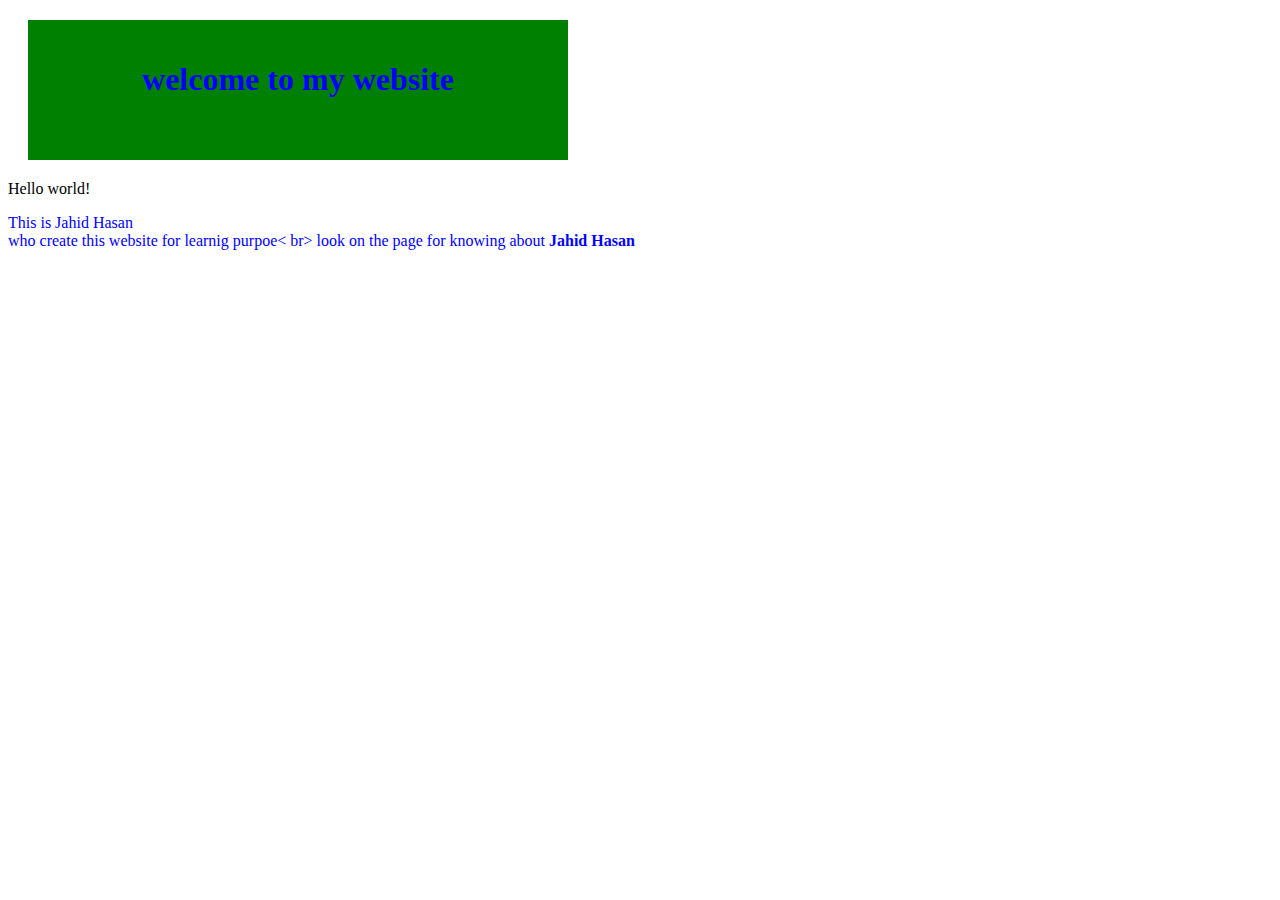
==== index.html @ 49a2348e "add margin style" ====
<!DOCTYPE Html>
<html>
	<head>
		<title> home page </title>
	
		<style>
			h1{
				color:blue;
				text-align:center;

			}

			p{
				color:blue;

			}

			div{
				background-color: green;
				width:500px;
				height:100px;
				padding:20px;
				margin:20px;

			};

		</style>
	</head>

	<body>
		<div>
		<h1> welcome to my website</h1>
		</div>
		Hello world!


		<p> This is Jahid Hasan <br>
		who create this website for learnig purpoe<							br>
		look on the page for knowing about <b>Jahid  						Hasan</b>
		</p>

	
	</body>

</html>
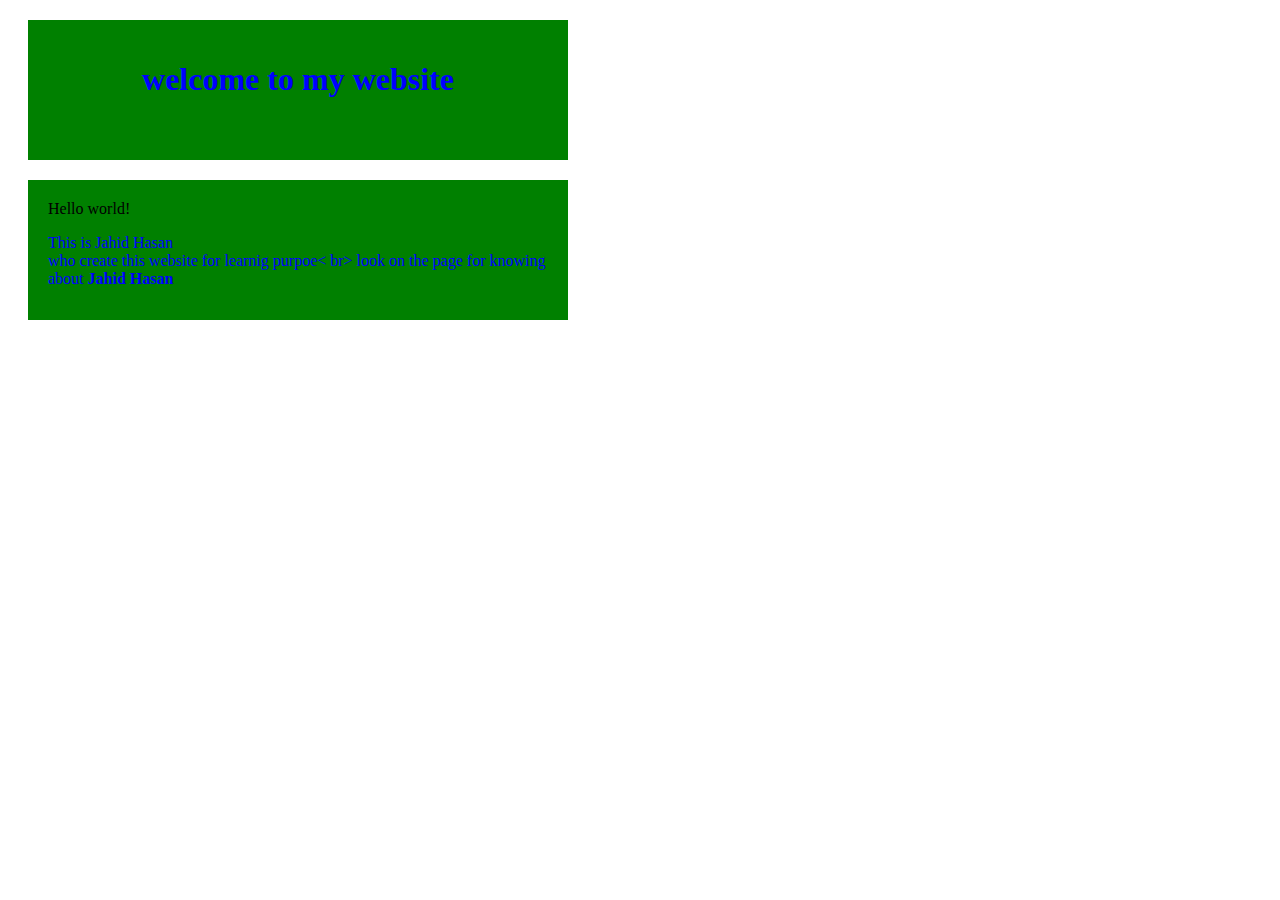
==== commit 7c3aab61: "add body part" ====
--- a/index.html
+++ b/index.html
@@ -2,6 +2,8 @@
 <html>
 	<head>
 		<title> home page </title>
+
+		<meta name="viewport" content="width=divice-width;">
 	
 		<style>
 			h1{
@@ -31,6 +33,8 @@
 		<div>
 		<h1> welcome to my website</h1>
 		</div>
+		<div>
+
 		Hello world!
 
 
@@ -38,7 +42,7 @@
 		who create this website for learnig purpoe<							br>
 		look on the page for knowing about <b>Jahid  						Hasan</b>
 		</p>
-
+		</div>
 	
 	</body>
 
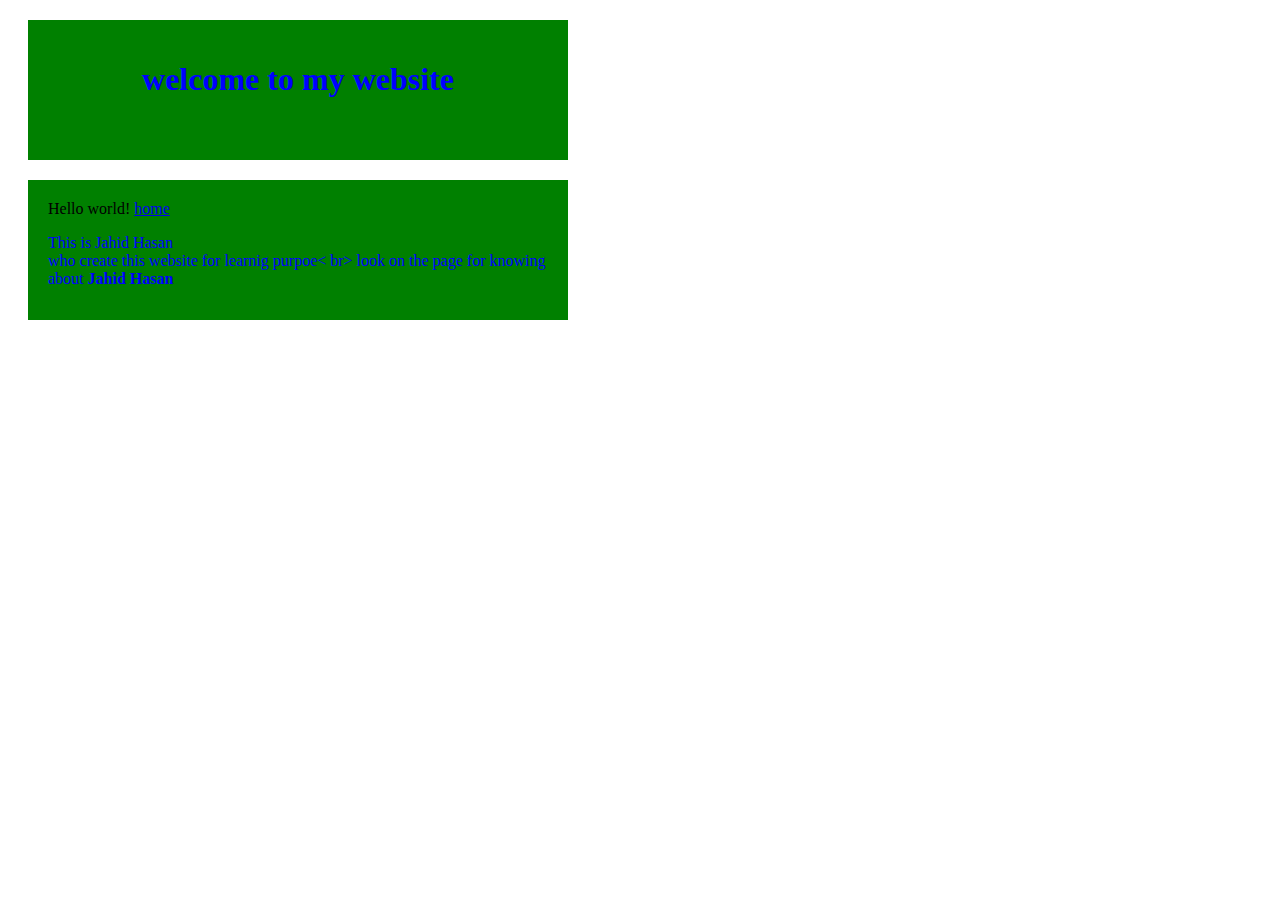
==== commit 68053b96: "add home" ====
--- a/index.html
+++ b/index.html
@@ -30,13 +30,14 @@
 	</head>
 
 	<body>
+		
 		<div>
 		<h1> welcome to my website</h1>
 		</div>
 		<div>
 
 		Hello world!
-
+<a href="pagelayout.html"> home</a>
 
 		<p> This is Jahid Hasan <br>
 		who create this website for learnig purpoe<							br>
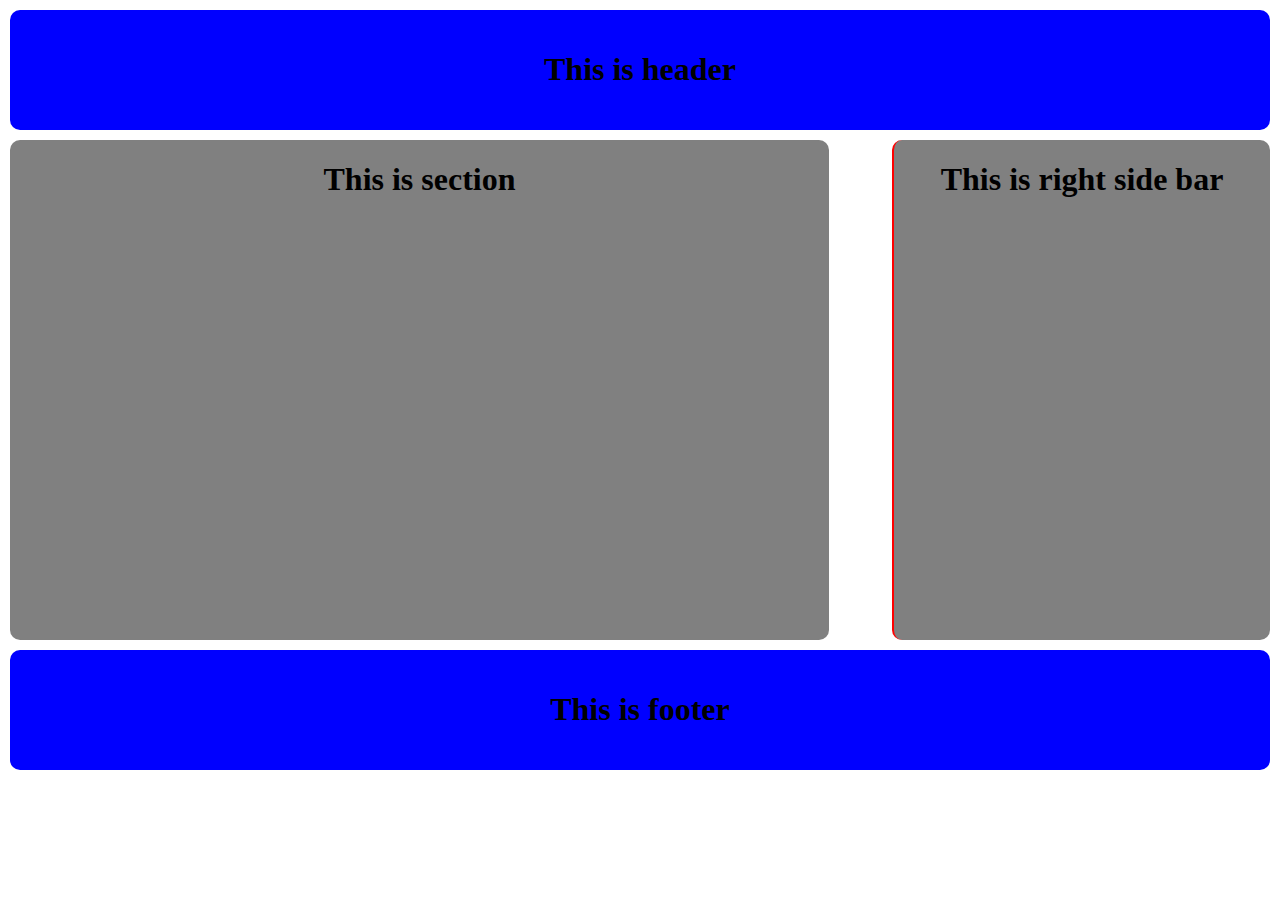
==== commit ec9c7e44: "add page layout" ====
--- a/index.html
+++ b/index.html
@@ -1,51 +1,25 @@
-<!DOCTYPE Html>
-<html>
+<!DOCTYPE HTML>
+<html lang="en">
 	<head>
-		<title> home page </title>
-
-		<meta name="viewport" content="width=divice-width;">
+		<title> page layout</title>
+	<link rel="stylesheet" href="style.css">
+	</head>
 	
-		<style>
-			h1{
-				color:blue;
-				text-align:center;
-
-			}
-
-			p{
-				color:blue;
-
-			}
-
-			div{
-				background-color: green;
-				width:500px;
-				height:100px;
-				padding:20px;
-				margin:20px;
-
-			};
-
-		</style>
-	</head>
-
 	<body>
+		<header>
+		<h1> This is header</h1>
+		</header>
+		<div class="main">
+		<section>
+		<h1> This is section</h1>
+		</section>
 		
-		<div>
-		<h1> welcome to my website</h1>
+		<aside class="right">
+		<h1> This is right side bar</h1>
+		</aside>
 		</div>
-		<div>
-
-		Hello world!
-<a href="pagelayout.html"> home</a>
-
-		<p> This is Jahid Hasan <br>
-		who create this website for learnig purpoe<							br>
-		look on the page for knowing about <b>Jahid  						Hasan</b>
-		</p>
-		</div>
-	
+		<footer>
+		<h1> This is footer</h1>
+		</footer>
 	</body>
-
 </html>
-
--- a/style.css
+++ b/style.css
@@ -0,0 +1,41 @@
+		*{
+		box-sizing:border-box;
+		}
+		
+		body{
+		margin:0px;
+		padding:10px;
+		text-align:center;
+		}
+		
+		header, footer{
+		padding:20px;
+		background-color:blue;
+		border-radius:10px;
+		}
+		section{
+		width:65%;
+		float:left;
+		height:500px;
+		background-color:grey;
+		}
+		.right{
+		width:30%;
+		float:left;
+		height:500px;
+		background-color:grey;
+		border-left:2px solid red;
+		margin-left:5%;
+		}
+		.main * {
+		border-radius:10px;
+		}
+		.main{
+		margin: 10px 0px;
+		}
+		
+		.main::after{
+		content:'';
+		clear:both;
+		display:table;
+		}
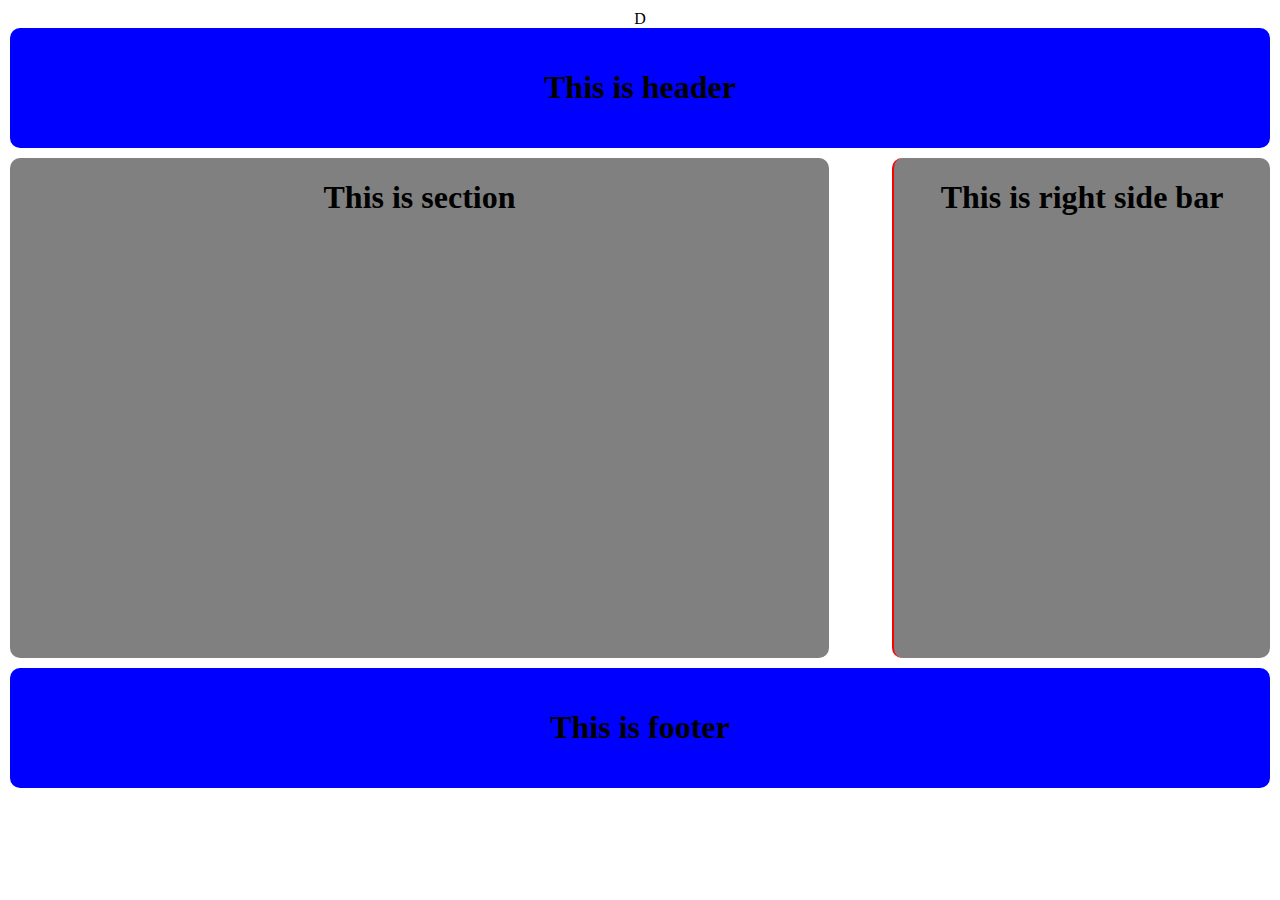
==== commit 91f357ef: "Merge branch 'master' of https://github.com/jahiddueng/jahiddueng.github.io into master" ====
--- a/index.html
+++ b/index.html
@@ -5,7 +5,7 @@
 	<link rel="stylesheet" href="style.css">
 	</head>
 	
-	<body>
+	<body>D
 		<header>
 		<h1> This is header</h1>
 		</header>
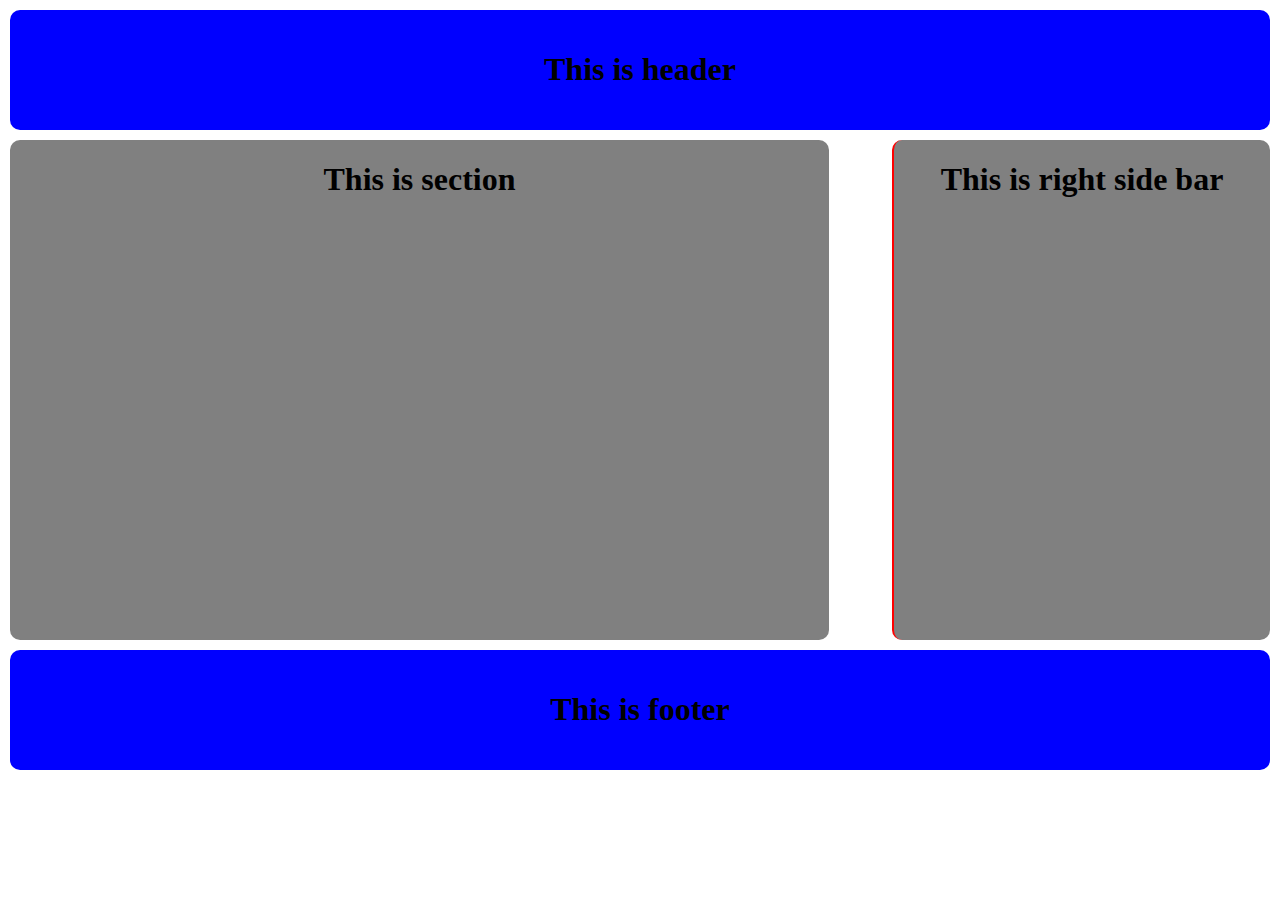
==== commit a7c4db16: "correction pagelaout" ====
--- a/index.html
+++ b/index.html
@@ -5,7 +5,7 @@
 	<link rel="stylesheet" href="style.css">
 	</head>
 	
-	<body>D
+	<body>
 		<header>
 		<h1> This is header</h1>
 		</header>
